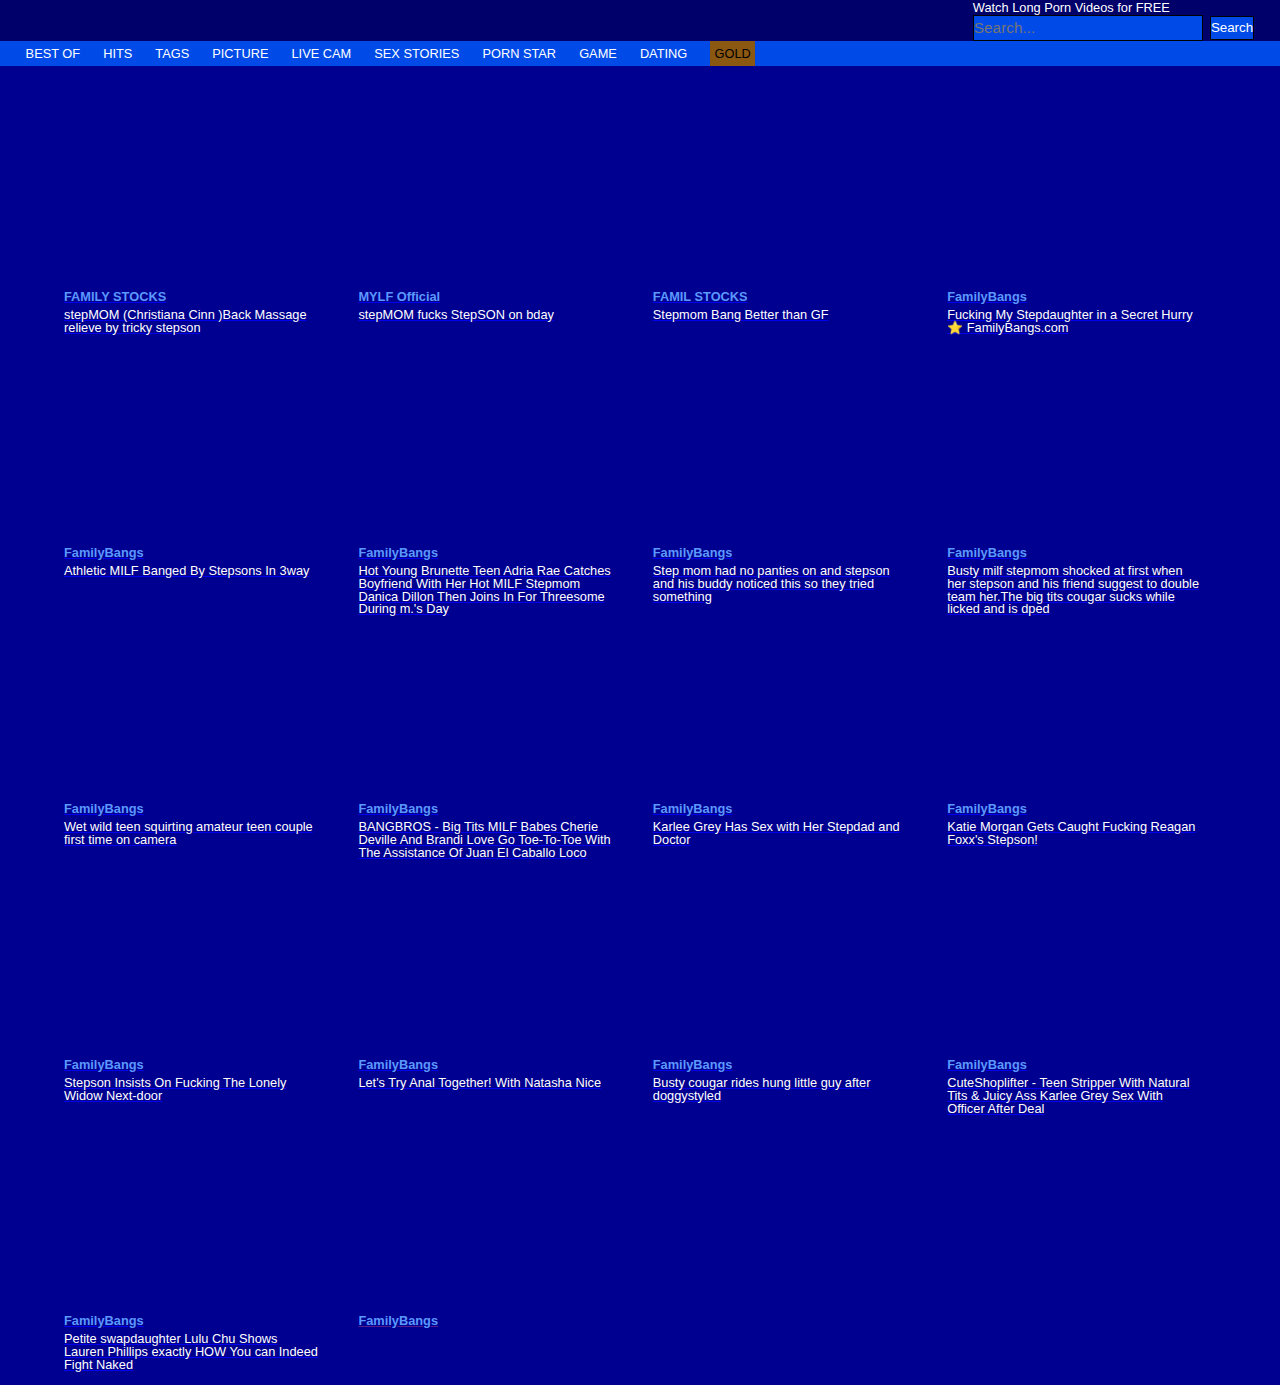
==== welcome.html @ 8890a03c "Add files via upload" ====
<!DOCTYPE html>
<html lang="en">
  <head>
    <meta charset="UTF-8" />
    <meta name="viewport" content="width=device-width, initial-scale=1.0" />
    <title>Website</title>
    <link rel="stylesheet" href="style.css" />
  </head>
  <body>
    <div id="main">
      <nav>
        <img
          src="https://static-ss.xnxx-cdn.com/v3/img/skins/xnxx/logo-xnxx.png"
          alt=""
        />
        <div class="right">
          <p>Watch Long Porn Videos for FREE</p>
          <div class="search">
            <input type="text" placeholder="Search..." />
            <button>Search</button>
          </div>
        </div>
      </nav>
      <div class="bar">
        <p>BEST OF</p>
        <p>HITS</p>
        <p>TAGS</p>
        <p>PICTURE</p>
        <p>LIVE CAM</p>
        <p>SEX STORIES</p>
        <p>PORN STAR</p>
        <p>GAME</p>
        <p>DATING</p>
        <p class="gold">GOLD</p>
      </div>
      
      <div id="main-content">
        <a href="https://drive.google.com/file/d/1JHQPzMRI5aMVg2GS3a0ybC81OLu58G70/view?usp=sharing">
            <div class="box">
                <div class="bannar1 b"></div>
                <h4>FAMILY STOCKS</h4>
                <p>stepMOM (Christiana Cinn )Back Massage relieve by tricky stepson</p>
            </div>
        </a>
        <a href="https://drive.google.com/file/d/14IGoa1aPH2NilJqo0n1DXS0RSDc451q6/view?usp=sharing">
            <div class="box">
                <div class="bannar2 b"></div>
                <h4>MYLF Official</h4>
                <p>stepMOM fucks StepSON on bday</p>
            </div>
        </a>
        <a href="https://drive.google.com/file/d/1nfe1k_-wS-gttZvWEc6Xehptt0znPESQ/view?usp=sharing">
            <div class="box">
                <div class="bannar3"></div>
                <h4>FAMIL STOCKS</h4>
                <p>Stepmom Bang Better than GF</p>
            </div>
        </a>
        <a href="https://drive.google.com/file/d/1gXLUFLTbuqmXR8juih6XWOKEHWy7NjP8/view?usp=sharing">
            <div class="box">
                <div class="bannar4"></div>
                <h4>FamilyBangs</h4>
                <p>Fucking My Stepdaughter in a Secret Hurry ⭐ FamilyBangs.com</p>
            </div>
        </a>
        <a href="https://drive.google.com/file/d/1999pkeoiwd60duWX8vQ9-bwrafiKnkIc/view?usp=sharing">
            <div class="box">
                <div class="bannar5"></div>
                <h4>FamilyBangs</h4>
                <p>Athletic MILF Banged By Stepsons In 3way</p>
            </div>
        </a>
        <a href="https://drive.google.com/file/d/1-Ldiko14eEq2i0uIny-u3nph_mv1Onp7/view?usp=drivesdk">
            <div class="box">
                <div class="bannar6"></div>
                <h4>FamilyBangs</h4>
                <p>Hot Young Brunette Teen Adria Rae Catches Boyfriend With Her Hot MILF Stepmom Danica Dillon Then Joins In For Threesome During m.'s Day</p>
            </div>
        </a>
        <a href="https://drive.google.com/file/d/1-8eiuzxL1S-GeuWQcMsEGNrU3QlK9cGA/view?usp=drivesdk">
            <div class="box">
                <div class="bannar7"></div>
                <h4>FamilyBangs</h4>
                <p>Step mom had no panties on and stepson and his buddy noticed this so they tried something</p>
            </div>
        </a>
        <a href="https://drive.google.com/file/d/1PzWJXiVwL6zX4ZbFJ7HpHn7uyE2AtGEn/view?usp=sharing">
            <div class="box">
                <div class="bannar8"></div>
                <h4>FamilyBangs</h4>
                <p>Busty milf stepmom shocked at first when her stepson and his friend suggest to double team her.The big tits cougar sucks while licked and is dped</p>
            </div>
        </a>
        <a href="https://drive.google.com/file/d/1hRjevCAnKy4Zkb8uyhZ9qKtLQG5b_bLZ/view?usp=sharing">
            <div class="box">
                <div class="bannar9"></div>
                <h4>FamilyBangs</h4>
                <p>Wet wild teen squirting amateur teen couple first time on camera</p>
            </div>
        </a>
        <a href="https://drive.google.com/file/d/1zRerVdkzw4KVwGDDRwNsZbNoUCFCnxA9/view?usp=sharing">
            <div class="box">
                <div class="bannar10"></div>
                <h4>FamilyBangs</h4>
                <p>BANGBROS - Big Tits MILF Babes Cherie Deville And Brandi Love Go Toe-To-Toe With The Assistance Of Juan El Caballo Loco
                </p>
            </div>
        </a>
        <a href="https://drive.google.com/file/d/1BL40e3yw8PeYEbSXu5mzfDAPEVF6VCUL/view?usp=sharing">
            <div class="box">
                <div class="bannar11"></div>
                <h4>FamilyBangs</h4>
                <p>Karlee Grey Has Sex with Her Stepdad and Doctor</p>
            </div>
        </a>
        <a href="https://drive.google.com/file/d/15e6TX7PiIND6dUal23a4Uu7U_FiA-y9w/view?usp=sharing">
            <div class="box">
                <div class="bannar12"></div>
                <h4>FamilyBangs</h4>
                <p>Katie Morgan Gets Caught Fucking Reagan Foxx's Stepson!</p>
            </div>
        </a>
        <a href="https://drive.google.com/file/d/1Rc3TNRnRZmQAVsTtmddUtbGwOEqn8O_N/view?usp=sharing">
            <div class="box">
                <div class="bannar13"></div>
                <h4>FamilyBangs</h4>
                <p>Stepson Insists On Fucking The Lonely Widow Next-door</p>
            </div>
        </a>
        <a href="https://drive.google.com/file/d/1T4oTlmvql-o0UYBauGEPT0YhvKWXlQ2P/view?usp=sharing">
            <div class="box">
                <div class="bannar14"></div>
                <h4>FamilyBangs</h4>
                <p>Let's Try Anal Together! With Natasha Nice</p>
            </div>
        </a>
        <a href="https://drive.google.com/file/d/1V7sJZijnPkaUy4xmrZqMPjoDFFTqXBze/view?usp=sharing">
            <div class="box">
                <div class="bannar15"></div>
                <h4>FamilyBangs</h4>
                <p>Busty cougar rides hung little guy after doggystyled</p>
            </div>
        </a>
        <a href="https://drive.google.com/file/d/1qS9Aj2Jk3o8T2QEmvzWF0CKxsa8ujWuK/view?usp=sharing">
            <div class="box">
                <div class="bannar16"></div>
                <h4>FamilyBangs</h4>
                <p>CuteShoplifter - Teen Stripper With Natural Tits & Juicy Ass Karlee Grey Sex With Officer After Deal</p>
            </div>
        </a>
        <a href="https://drive.google.com/file/d/1u-3YmjtZzqSINIrIk06QJn3RRQiOlsRt/view?usp=sharing">
            <div class="box">
                <div class="bannar17"></div>
                <h4>FamilyBangs</h4>
                <p>Petite swapdaughter Lulu Chu Shows Lauren Phillips exactly HOW You can Indeed Fight Naked</p>
            </div>
        </a>
        <a href="">
            <div class="box">
                <div class="bannar18"></div>
                <h4>FamilyBangs</h4>
                <p></p>
            </div>
        </a>


      </div>    
    </div>
  </body>
</html>
---- style.css ----
* {
  margin: 0;
  padding: 0;
  box-sizing: border-box;
}

html,
body {
  height: 100%;
  width: 100%;
  font-family: sans-serif;
  background-color: #000090;
}
#main {
  position: relative;
}
nav {
  background-color: rgba(0, 0, 102, 0.9);
  display: flex;
  align-items: center;
  justify-content: space-between;
  background-image: url(https://static-ss.xnxx-cdn.com/v-600201636c3/v3/img/skins/xnxx/top-stripe.png);
  background-position: center;
  padding: 0 2vw;
  position: relative;
}
nav img {
  width: 25vw;
}
.right p {
  font-size: 1vw;
  font-weight: 300;
  color: white;
}
.search {
  display: flex;
  align-items: center;
  gap: 0.5vw;
}
.search input {
  width: 18vw;
  height: 2vw;
  background-color: #004be8;
  border: 1px solid black;
  font-size: 1.2vw;
}
.search button {
  height: 1.9vw;
  width: 3.5vw;
  background-color: #004be8;
  border: 1px solid black;
  color: white;
}
.bar {
  width: 100%;
  height: 2vw;
  background-color: #004be8;
  display: flex;
  gap: 1.8vw;
  color: white;
  align-items: center;
  padding-left: 2vw;
}
.bar p {
  font-size: 1vw;
  font-weight: 200;
  font-family: sans-serif;
}
.gold {
  background-color: #8b5812;
  height: 2vw;
  width: 3.5vw;
  display: flex;
  align-items: center;
  justify-content: center;
  color: black;
}
#main-content {
  width: 100%;
  height: 100%;
  position: absolute;
  padding: 5vw 5vw;
  display: grid;
  grid-template-columns: 1fr 1fr 1fr 1fr;
  gap: 2vw;
}
.box {
  width: 20vw;
  height: 18vw;
  display: flex;
  flex-direction: column;
  gap: 0.4vw;
}
.box h4 {
  color: #5c99fe;
  font-size: 1vw;
}
.box p {
  font-size: 1vw;
  font-weight: 200;
  line-height: 1vw;
  color: #fff;
}
.bannar1 {
  width: 20vw;
  height: 12vw;
  background-image: url("https://gcore-pic.xnxx-cdn.com/videos/thumbs169xnxxll/a6/13/6d/a6136da3bf6bff029507e71eb3ff398a/a6136da3bf6bff029507e71eb3ff398a.15.jpg");
  background-position: center;
  background-size: cover;
}
.bannar2 {
  width: 20vw;
  height: 12vw;
  background-image: url("https://gcore-pic.xnxx-cdn.com/videos/thumbs169xnxxll/fd/41/36/fd4136eccd440770987bfe68fc68610b/fd4136eccd440770987bfe68fc68610b.21.jpg");
  background-position: center;
  background-size: cover;
}
.bannar3 {
  width: 20vw;
  height: 12vw;
  background-image: url("https://cdn77-pic.xnxx-cdn.com/videos/thumbs169xnxxl/73/38/32/73383224b9e97f8e58a6d1fe28f27294/73383224b9e97f8e58a6d1fe28f27294.8.jpg");
  background-position: center;
  background-size: cover;
}
.bannar4 {
  width: 20vw;
  height: 12vw;
  background-image: url("https://cdn77-pic.xnxx-cdn.com/videos/thumbs169xnxxll/a7/31/b4/a731b413c8b9f0abcd24432d7c798494/a731b413c8b9f0abcd24432d7c798494.14.jpg");
  background-position: center;
  background-size: cover;
}
.bannar5 {
  width: 20vw;
  height: 12vw;
  background-image: url("https://cdn77-pic.xnxx-cdn.com/videos/thumbs169xnxxl/ea/23/04/ea2304a6a4c2e25dc463b6c97d09960a-1/ea2304a6a4c2e25dc463b6c97d09960a.3.jpg");
  background-position: center;
  background-size: cover;
}
.bannar6 {
  width: 20vw;
  height: 12vw;
  background-image: url("https://cdn77-pic.xnxx-cdn.com/videos/thumbs169xnxxll/47/df/ed/47dfedb26f8829ddb3b51a851135438c-2/47dfedb26f8829ddb3b51a851135438c.13.jpg");
  background-position: center;
  background-size: cover;
}
.bannar7 {
  width: 20vw;
  height: 12vw;
  background-image: url("https://cdn77-pic.xnxx-cdn.com/videos/thumbs169xnxxll/79/d1/10/79d11088080c24e45f2cdea3081afc7c/79d11088080c24e45f2cdea3081afc7c.14.jpg");
  background-position: center;
  background-size: cover;
}
.bannar8 {
  width: 20vw;
  height: 12vw;
  background-image: url("https://gcore-pic.xnxx-cdn.com/videos/thumbs169xnxxl/b9/0c/18/b90c18e34ee90e83f6df14176d176519/b90c18e34ee90e83f6df14176d176519.29.jpg");
  background-position: center;
  background-size: cover;
}
.bannar9 {
  width: 20vw;
  height: 12vw;
  background-image: url("https://cdn77-pic.xnxx-cdn.com/videos/thumbs169xnxxll/e5/fd/15/e5fd157f9da67dc0385fbe646e0320f8/e5fd157f9da67dc0385fbe646e0320f8.5.jpg");
  background-position: center;
  background-size: cover;
}
.bannar10 {
  width: 20vw;
  height: 12vw;
  background-image: url("https://cdn77-pic.xnxx-cdn.com/videos/thumbs169xnxxll/7c/fd/5c/7cfd5c6cd3b87fce9d82d43826c442d6/7cfd5c6cd3b87fce9d82d43826c442d6.21.jpg");
  background-position: center;
  background-size: cover;
}
.bannar11 {
  width: 20vw;
  height: 12vw;
  background-image: url("https://cdn77-pic.xnxx-cdn.com/videos/thumbs169xnxxll/ce/ef/d7/ceefd751f0a09820d8cafeca7277adb6/ceefd751f0a09820d8cafeca7277adb6.17.jpg");
  background-position: center;
  background-size: cover;
}
.bannar12 {
  width: 20vw;
  height: 12vw;
  background-image: url("https://cdn77-pic.xnxx-cdn.com/videos/thumbs169xnxxll/75/5f/59/755f592ac07d93560ca37b11ecd02dac/755f592ac07d93560ca37b11ecd02dac.29.jpg");
  background-position: center;
  background-size: cover;
}
.bannar13 {
  width: 20vw;
  height: 12vw;
  background-image: url("https://cdn77-pic.xnxx-cdn.com/videos/thumbs169xnxxll/83/82/fa/8382fa30b72a988897ef966e3a591b28/8382fa30b72a988897ef966e3a591b28.29.jpg");
  background-position: center;
  background-size: cover;
}
.bannar14 {
  width: 20vw;
  height: 12vw;
  background-image: url("https://gcore-pic.xnxx-cdn.com/videos/thumbs169xnxxl/c1/33/6a/c1336abbdc6d6e9c126a3aa475b553d6/c1336abbdc6d6e9c126a3aa475b553d6.26.jpg");
  background-position: center;
  background-size: cover;
}
.bannar15 {
  width: 20vw;
  height: 12vw;
  background-image: url("https://cdn77-pic.xnxx-cdn.com/videos/thumbs169xnxxll/09/fd/08/09fd0801644d064be14877efb2e7c95d/09fd0801644d064be14877efb2e7c95d.10.jpg");
  background-position: center;
  background-size: cover;
}
.bannar16 {
  width: 20vw;
  height: 12vw;
  background-image: url("https://cdn77-pic.xnxx-cdn.com/videos/thumbs169xnxxll/c9/70/54/c970545e6985ed34c8e2e8fd8c2180dd-1/c970545e6985ed34c8e2e8fd8c2180dd.29.jpg");
  background-position: center;
  background-size: cover;
}
.bannar17 {
  width: 20vw;
  height: 12vw;
  background-image: url("https://cdn77-pic.xnxx-cdn.com/videos/thumbs169xnxxl/76/df/cb/76dfcb934f9d11cd09fb9faa6869794f/76dfcb934f9d11cd09fb9faa6869794f.28.jpg");
  background-position: center;
  background-size: cover;
}
.bannar18 {
  width: 20vw;
  height: 12vw;
  background-image: url("");
  background-position: center;
  background-size: cover;
}
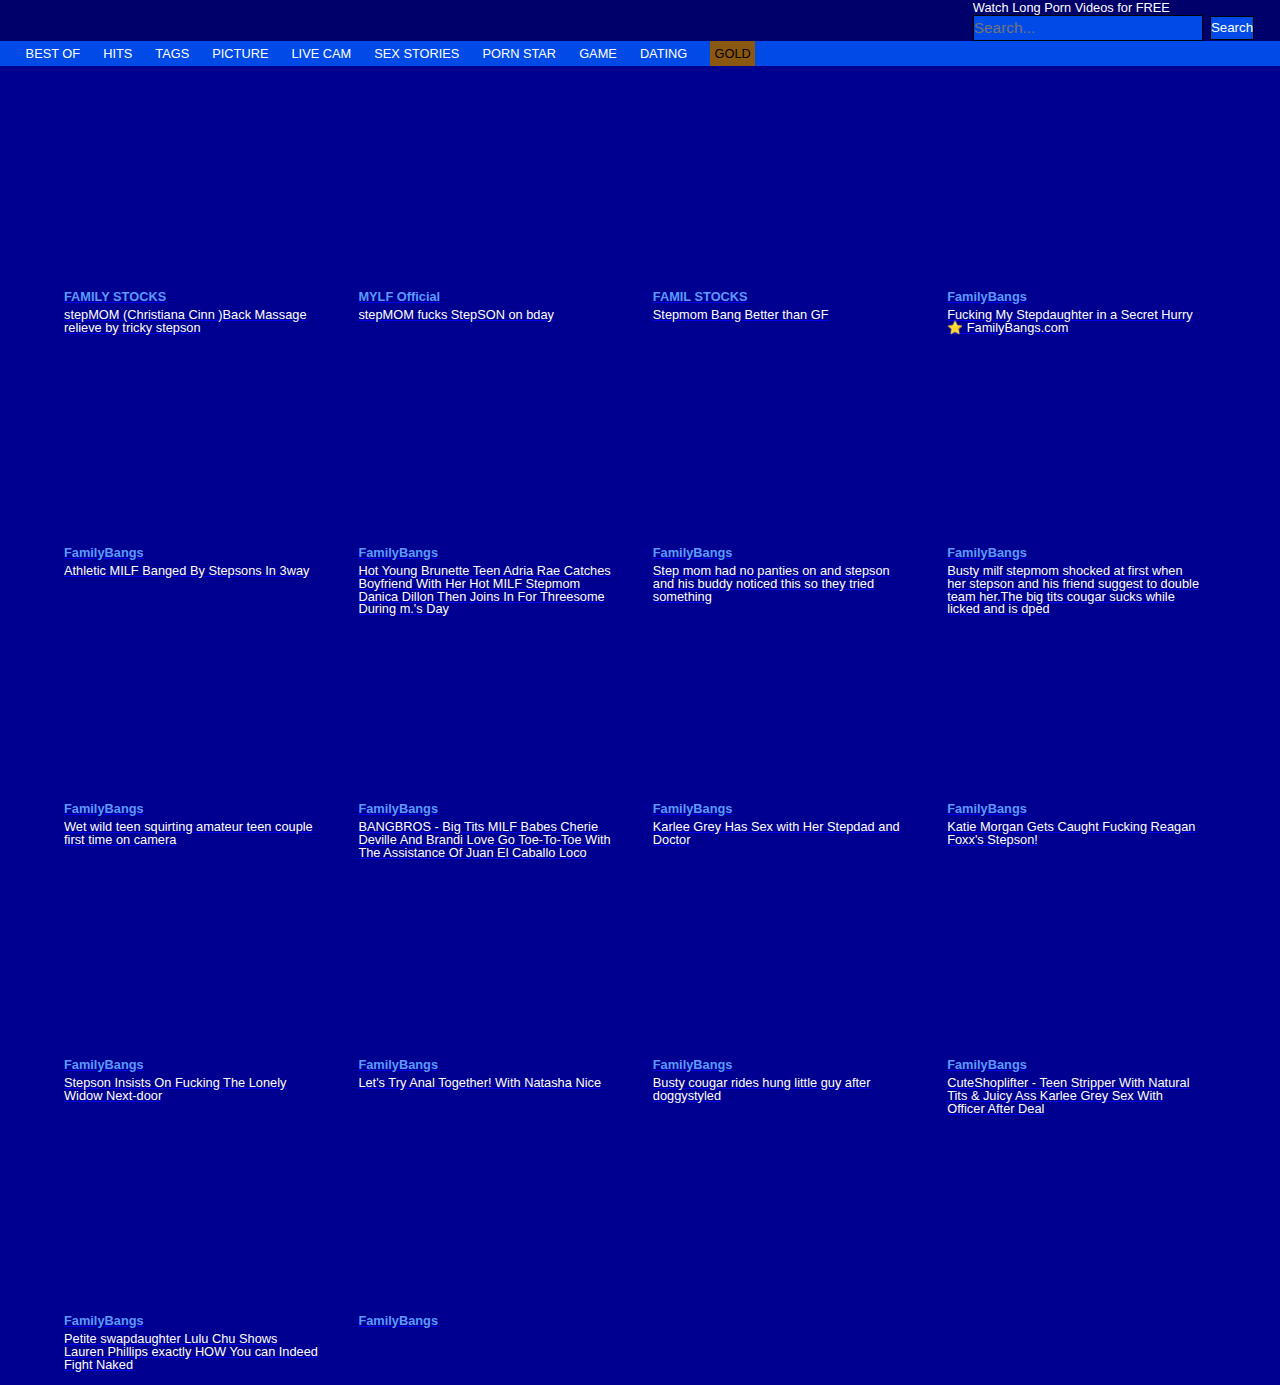
==== commit 47d8efbc: "updating" ====
--- a/welcome.html
+++ b/welcome.html
@@ -155,7 +155,7 @@
                 <p>Petite swapdaughter Lulu Chu Shows Lauren Phillips exactly HOW You can Indeed Fight Naked</p>
             </div>
         </a>
-        <a href="">
+        <a href="https://www.eporner.com/video-7W6QTHnVzL8/galidiva-family-therapy/">
             <div class="box">
                 <div class="bannar18"></div>
                 <h4>FamilyBangs</h4>
@@ -163,6 +163,7 @@
             </div>
         </a>
 
+        
 
       </div>    
     </div>
--- a/style.css
+++ b/style.css
@@ -1,232 +1,233 @@
 * {
-  margin: 0;
-  padding: 0;
-  box-sizing: border-box;
-}
-
-html,
-body {
-  height: 100%;
-  width: 100%;
-  font-family: sans-serif;
-  background-color: #000090;
-}
-#main {
-  position: relative;
-}
-nav {
-  background-color: rgba(0, 0, 102, 0.9);
-  display: flex;
-  align-items: center;
-  justify-content: space-between;
-  background-image: url(https://static-ss.xnxx-cdn.com/v-600201636c3/v3/img/skins/xnxx/top-stripe.png);
-  background-position: center;
-  padding: 0 2vw;
-  position: relative;
-}
-nav img {
-  width: 25vw;
-}
-.right p {
-  font-size: 1vw;
-  font-weight: 300;
-  color: white;
-}
-.search {
-  display: flex;
-  align-items: center;
-  gap: 0.5vw;
-}
-.search input {
-  width: 18vw;
-  height: 2vw;
-  background-color: #004be8;
-  border: 1px solid black;
-  font-size: 1.2vw;
-}
-.search button {
-  height: 1.9vw;
-  width: 3.5vw;
-  background-color: #004be8;
-  border: 1px solid black;
-  color: white;
-}
-.bar {
-  width: 100%;
-  height: 2vw;
-  background-color: #004be8;
-  display: flex;
-  gap: 1.8vw;
-  color: white;
-  align-items: center;
-  padding-left: 2vw;
-}
-.bar p {
-  font-size: 1vw;
-  font-weight: 200;
-  font-family: sans-serif;
-}
-.gold {
-  background-color: #8b5812;
-  height: 2vw;
-  width: 3.5vw;
-  display: flex;
-  align-items: center;
-  justify-content: center;
-  color: black;
-}
-#main-content {
-  width: 100%;
-  height: 100%;
-  position: absolute;
-  padding: 5vw 5vw;
-  display: grid;
-  grid-template-columns: 1fr 1fr 1fr 1fr;
-  gap: 2vw;
-}
-.box {
-  width: 20vw;
-  height: 18vw;
-  display: flex;
-  flex-direction: column;
-  gap: 0.4vw;
-}
-.box h4 {
-  color: #5c99fe;
-  font-size: 1vw;
-}
-.box p {
-  font-size: 1vw;
-  font-weight: 200;
-  line-height: 1vw;
-  color: #fff;
-}
-.bannar1 {
-  width: 20vw;
-  height: 12vw;
-  background-image: url("https://gcore-pic.xnxx-cdn.com/videos/thumbs169xnxxll/a6/13/6d/a6136da3bf6bff029507e71eb3ff398a/a6136da3bf6bff029507e71eb3ff398a.15.jpg");
-  background-position: center;
-  background-size: cover;
-}
-.bannar2 {
-  width: 20vw;
-  height: 12vw;
-  background-image: url("https://gcore-pic.xnxx-cdn.com/videos/thumbs169xnxxll/fd/41/36/fd4136eccd440770987bfe68fc68610b/fd4136eccd440770987bfe68fc68610b.21.jpg");
-  background-position: center;
-  background-size: cover;
-}
-.bannar3 {
-  width: 20vw;
-  height: 12vw;
-  background-image: url("https://cdn77-pic.xnxx-cdn.com/videos/thumbs169xnxxl/73/38/32/73383224b9e97f8e58a6d1fe28f27294/73383224b9e97f8e58a6d1fe28f27294.8.jpg");
-  background-position: center;
-  background-size: cover;
-}
-.bannar4 {
-  width: 20vw;
-  height: 12vw;
-  background-image: url("https://cdn77-pic.xnxx-cdn.com/videos/thumbs169xnxxll/a7/31/b4/a731b413c8b9f0abcd24432d7c798494/a731b413c8b9f0abcd24432d7c798494.14.jpg");
-  background-position: center;
-  background-size: cover;
-}
-.bannar5 {
-  width: 20vw;
-  height: 12vw;
-  background-image: url("https://cdn77-pic.xnxx-cdn.com/videos/thumbs169xnxxl/ea/23/04/ea2304a6a4c2e25dc463b6c97d09960a-1/ea2304a6a4c2e25dc463b6c97d09960a.3.jpg");
-  background-position: center;
-  background-size: cover;
-}
-.bannar6 {
-  width: 20vw;
-  height: 12vw;
-  background-image: url("https://cdn77-pic.xnxx-cdn.com/videos/thumbs169xnxxll/47/df/ed/47dfedb26f8829ddb3b51a851135438c-2/47dfedb26f8829ddb3b51a851135438c.13.jpg");
-  background-position: center;
-  background-size: cover;
-}
-.bannar7 {
-  width: 20vw;
-  height: 12vw;
-  background-image: url("https://cdn77-pic.xnxx-cdn.com/videos/thumbs169xnxxll/79/d1/10/79d11088080c24e45f2cdea3081afc7c/79d11088080c24e45f2cdea3081afc7c.14.jpg");
-  background-position: center;
-  background-size: cover;
-}
-.bannar8 {
-  width: 20vw;
-  height: 12vw;
-  background-image: url("https://gcore-pic.xnxx-cdn.com/videos/thumbs169xnxxl/b9/0c/18/b90c18e34ee90e83f6df14176d176519/b90c18e34ee90e83f6df14176d176519.29.jpg");
-  background-position: center;
-  background-size: cover;
-}
-.bannar9 {
-  width: 20vw;
-  height: 12vw;
-  background-image: url("https://cdn77-pic.xnxx-cdn.com/videos/thumbs169xnxxll/e5/fd/15/e5fd157f9da67dc0385fbe646e0320f8/e5fd157f9da67dc0385fbe646e0320f8.5.jpg");
-  background-position: center;
-  background-size: cover;
-}
-.bannar10 {
-  width: 20vw;
-  height: 12vw;
-  background-image: url("https://cdn77-pic.xnxx-cdn.com/videos/thumbs169xnxxll/7c/fd/5c/7cfd5c6cd3b87fce9d82d43826c442d6/7cfd5c6cd3b87fce9d82d43826c442d6.21.jpg");
-  background-position: center;
-  background-size: cover;
-}
-.bannar11 {
-  width: 20vw;
-  height: 12vw;
-  background-image: url("https://cdn77-pic.xnxx-cdn.com/videos/thumbs169xnxxll/ce/ef/d7/ceefd751f0a09820d8cafeca7277adb6/ceefd751f0a09820d8cafeca7277adb6.17.jpg");
-  background-position: center;
-  background-size: cover;
-}
-.bannar12 {
-  width: 20vw;
-  height: 12vw;
-  background-image: url("https://cdn77-pic.xnxx-cdn.com/videos/thumbs169xnxxll/75/5f/59/755f592ac07d93560ca37b11ecd02dac/755f592ac07d93560ca37b11ecd02dac.29.jpg");
-  background-position: center;
-  background-size: cover;
-}
-.bannar13 {
-  width: 20vw;
-  height: 12vw;
-  background-image: url("https://cdn77-pic.xnxx-cdn.com/videos/thumbs169xnxxll/83/82/fa/8382fa30b72a988897ef966e3a591b28/8382fa30b72a988897ef966e3a591b28.29.jpg");
-  background-position: center;
-  background-size: cover;
-}
-.bannar14 {
-  width: 20vw;
-  height: 12vw;
-  background-image: url("https://gcore-pic.xnxx-cdn.com/videos/thumbs169xnxxl/c1/33/6a/c1336abbdc6d6e9c126a3aa475b553d6/c1336abbdc6d6e9c126a3aa475b553d6.26.jpg");
-  background-position: center;
-  background-size: cover;
-}
-.bannar15 {
-  width: 20vw;
-  height: 12vw;
-  background-image: url("https://cdn77-pic.xnxx-cdn.com/videos/thumbs169xnxxll/09/fd/08/09fd0801644d064be14877efb2e7c95d/09fd0801644d064be14877efb2e7c95d.10.jpg");
-  background-position: center;
-  background-size: cover;
-}
-.bannar16 {
-  width: 20vw;
-  height: 12vw;
-  background-image: url("https://cdn77-pic.xnxx-cdn.com/videos/thumbs169xnxxll/c9/70/54/c970545e6985ed34c8e2e8fd8c2180dd-1/c970545e6985ed34c8e2e8fd8c2180dd.29.jpg");
-  background-position: center;
-  background-size: cover;
-}
-.bannar17 {
-  width: 20vw;
-  height: 12vw;
-  background-image: url("https://cdn77-pic.xnxx-cdn.com/videos/thumbs169xnxxl/76/df/cb/76dfcb934f9d11cd09fb9faa6869794f/76dfcb934f9d11cd09fb9faa6869794f.28.jpg");
-  background-position: center;
-  background-size: cover;
-}
-.bannar18 {
-  width: 20vw;
-  height: 12vw;
-  background-image: url("");
-  background-position: center;
-  background-size: cover;
-}
-
-
+    margin: 0;
+    padding: 0;
+    box-sizing: border-box;
+  }
   
+  html,
+  body {
+    height: 100%;
+    width: 100%;
+    font-family: sans-serif;
+    background-color: #000090;
+  }
+  #main {
+    position: relative;
+  }
+  nav {
+    background-color: rgba(0, 0, 102, 0.9);
+    display: flex;
+    align-items: center;
+    justify-content: space-between;
+    background-image: url(https://static-ss.xnxx-cdn.com/v-600201636c3/v3/img/skins/xnxx/top-stripe.png);
+    background-position: center;
+    padding: 0 2vw;
+    position: relative;
+  }
+  nav img {
+    width: 25vw;
+  }
+  .right p {
+    font-size: 1vw;
+    font-weight: 300;
+    color: white;
+  }
+  .search {
+    display: flex;
+    align-items: center;
+    gap: 0.5vw;
+  }
+  .search input {
+    width: 18vw;
+    height: 2vw;
+    background-color: #004be8;
+    border: 1px solid black;
+    font-size: 1.2vw;
+  }
+  .search button {
+    height: 1.9vw;
+    width: 3.5vw;
+    background-color: #004be8;
+    border: 1px solid black;
+    color: white;
+  }
+  .bar {
+    width: 100%;
+    height: 2vw;
+    background-color: #004be8;
+    display: flex;
+    gap: 1.8vw;
+    color: white;
+    align-items: center;
+    padding-left: 2vw;
+  }
+  .bar p {
+    font-size: 1vw;
+    font-weight: 200;
+    font-family: sans-serif;
+  }
+  .gold {
+    background-color: #8b5812;
+    height: 2vw;
+    width: 3.5vw;
+    display: flex;
+    align-items: center;
+    justify-content: center;
+    color: black;
+  }
+  #main-content {
+    width: 100%;
+    height: 100%;
+    position: absolute;
+    padding: 5vw 5vw;
+    display: grid;
+    grid-template-columns: 1fr 1fr 1fr 1fr;
+    gap: 2vw;
+  }
+  .box {
+    width: 20vw;
+    height: 18vw;
+    display: flex;
+    flex-direction: column;
+    gap: 0.4vw;
+  }
+  .box h4 {
+    color: #5c99fe;
+    font-size: 1vw;
+  }
+  .box p {
+    font-size: 1vw;
+    font-weight: 200;
+    line-height: 1vw;
+    color: #fff;
+  }
+  .bannar1 {
+    width: 20vw;
+    height: 12vw;
+    background-image: url("https://gcore-pic.xnxx-cdn.com/videos/thumbs169xnxxll/a6/13/6d/a6136da3bf6bff029507e71eb3ff398a/a6136da3bf6bff029507e71eb3ff398a.15.jpg");
+    background-position: center;
+    background-size: cover;
+  }
+  .bannar2 {
+    width: 20vw;
+    height: 12vw;
+    background-image: url("https://gcore-pic.xnxx-cdn.com/videos/thumbs169xnxxll/fd/41/36/fd4136eccd440770987bfe68fc68610b/fd4136eccd440770987bfe68fc68610b.21.jpg");
+    background-position: center;
+    background-size: cover;
+  }
+  .bannar3 {
+    width: 20vw;
+    height: 12vw;
+    background-image: url("https://cdn77-pic.xnxx-cdn.com/videos/thumbs169xnxxl/73/38/32/73383224b9e97f8e58a6d1fe28f27294/73383224b9e97f8e58a6d1fe28f27294.8.jpg");
+    background-position: center;
+    background-size: cover;
+  }
+  .bannar4 {
+    width: 20vw;
+    height: 12vw;
+    background-image: url("https://cdn77-pic.xnxx-cdn.com/videos/thumbs169xnxxll/a7/31/b4/a731b413c8b9f0abcd24432d7c798494/a731b413c8b9f0abcd24432d7c798494.14.jpg");
+    background-position: center;
+    background-size: cover;
+  }
+  .bannar5 {
+    width: 20vw;
+    height: 12vw;
+    background-image: url("https://cdn77-pic.xnxx-cdn.com/videos/thumbs169xnxxl/ea/23/04/ea2304a6a4c2e25dc463b6c97d09960a-1/ea2304a6a4c2e25dc463b6c97d09960a.3.jpg");
+    background-position: center;
+    background-size: cover;
+  }
+  .bannar6 {
+    width: 20vw;
+    height: 12vw;
+    background-image: url("https://cdn77-pic.xnxx-cdn.com/videos/thumbs169xnxxll/47/df/ed/47dfedb26f8829ddb3b51a851135438c-2/47dfedb26f8829ddb3b51a851135438c.13.jpg");
+    background-position: center;
+    background-size: cover;
+  }
+  .bannar7 {
+    width: 20vw;
+    height: 12vw;
+    background-image: url("https://cdn77-pic.xnxx-cdn.com/videos/thumbs169xnxxll/79/d1/10/79d11088080c24e45f2cdea3081afc7c/79d11088080c24e45f2cdea3081afc7c.14.jpg");
+    background-position: center;
+    background-size: cover;
+  }
+  .bannar8 {
+    width: 20vw;
+    height: 12vw;
+    background-image: url("https://gcore-pic.xnxx-cdn.com/videos/thumbs169xnxxl/b9/0c/18/b90c18e34ee90e83f6df14176d176519/b90c18e34ee90e83f6df14176d176519.29.jpg");
+    background-position: center;
+    background-size: cover;
+  }
+  .bannar9 {
+    width: 20vw;
+    height: 12vw;
+    background-image: url("https://cdn77-pic.xnxx-cdn.com/videos/thumbs169xnxxll/e5/fd/15/e5fd157f9da67dc0385fbe646e0320f8/e5fd157f9da67dc0385fbe646e0320f8.5.jpg");
+    background-position: center;
+    background-size: cover;
+  }
+  .bannar10 {
+    width: 20vw;
+    height: 12vw;
+    background-image: url("https://cdn77-pic.xnxx-cdn.com/videos/thumbs169xnxxll/7c/fd/5c/7cfd5c6cd3b87fce9d82d43826c442d6/7cfd5c6cd3b87fce9d82d43826c442d6.21.jpg");
+    background-position: center;
+    background-size: cover;
+  }
+  .bannar11 {
+    width: 20vw;
+    height: 12vw;
+    background-image: url("https://cdn77-pic.xnxx-cdn.com/videos/thumbs169xnxxll/ce/ef/d7/ceefd751f0a09820d8cafeca7277adb6/ceefd751f0a09820d8cafeca7277adb6.17.jpg");
+    background-position: center;
+    background-size: cover;
+  }
+  .bannar12 {
+    width: 20vw;
+    height: 12vw;
+    background-image: url("https://cdn77-pic.xnxx-cdn.com/videos/thumbs169xnxxll/75/5f/59/755f592ac07d93560ca37b11ecd02dac/755f592ac07d93560ca37b11ecd02dac.29.jpg");
+    background-position: center;
+    background-size: cover;
+  }
+  .bannar13 {
+    width: 20vw;
+    height: 12vw;
+    background-image: url("https://cdn77-pic.xnxx-cdn.com/videos/thumbs169xnxxll/83/82/fa/8382fa30b72a988897ef966e3a591b28/8382fa30b72a988897ef966e3a591b28.29.jpg");
+    background-position: center;
+    background-size: cover;
+  }
+  .bannar14 {
+    width: 20vw;
+    height: 12vw;
+    background-image: url("https://gcore-pic.xnxx-cdn.com/videos/thumbs169xnxxl/c1/33/6a/c1336abbdc6d6e9c126a3aa475b553d6/c1336abbdc6d6e9c126a3aa475b553d6.26.jpg");
+    background-position: center;
+    background-size: cover;
+  }
+  .bannar15 {
+    width: 20vw;
+    height: 12vw;
+    background-image: url("https://cdn77-pic.xnxx-cdn.com/videos/thumbs169xnxxll/09/fd/08/09fd0801644d064be14877efb2e7c95d/09fd0801644d064be14877efb2e7c95d.10.jpg");
+    background-position: center;
+    background-size: cover;
+  }
+  .bannar16 {
+    width: 20vw;
+    height: 12vw;
+    background-image: url("https://cdn77-pic.xnxx-cdn.com/videos/thumbs169xnxxll/c9/70/54/c970545e6985ed34c8e2e8fd8c2180dd-1/c970545e6985ed34c8e2e8fd8c2180dd.29.jpg");
+    background-position: center;
+    background-size: cover;
+  }
+  .bannar17 {
+    width: 20vw;
+    height: 12vw;
+    background-image: url("https://cdn77-pic.xnxx-cdn.com/videos/thumbs169xnxxl/76/df/cb/76dfcb934f9d11cd09fb9faa6869794f/76dfcb934f9d11cd09fb9faa6869794f.28.jpg");
+    background-position: center;
+    background-size: cover;
+  }
+  .bannar18 {
+    width: 20vw;
+    height: 12vw;
+    background-image: url("https://static-eu-cdn.eporner.com/thumbs/static4/1/11/114/11459987/7_240.jpg");
+    background-position: center;
+    background-size: cover;
+  }
+  
+  
+    
+  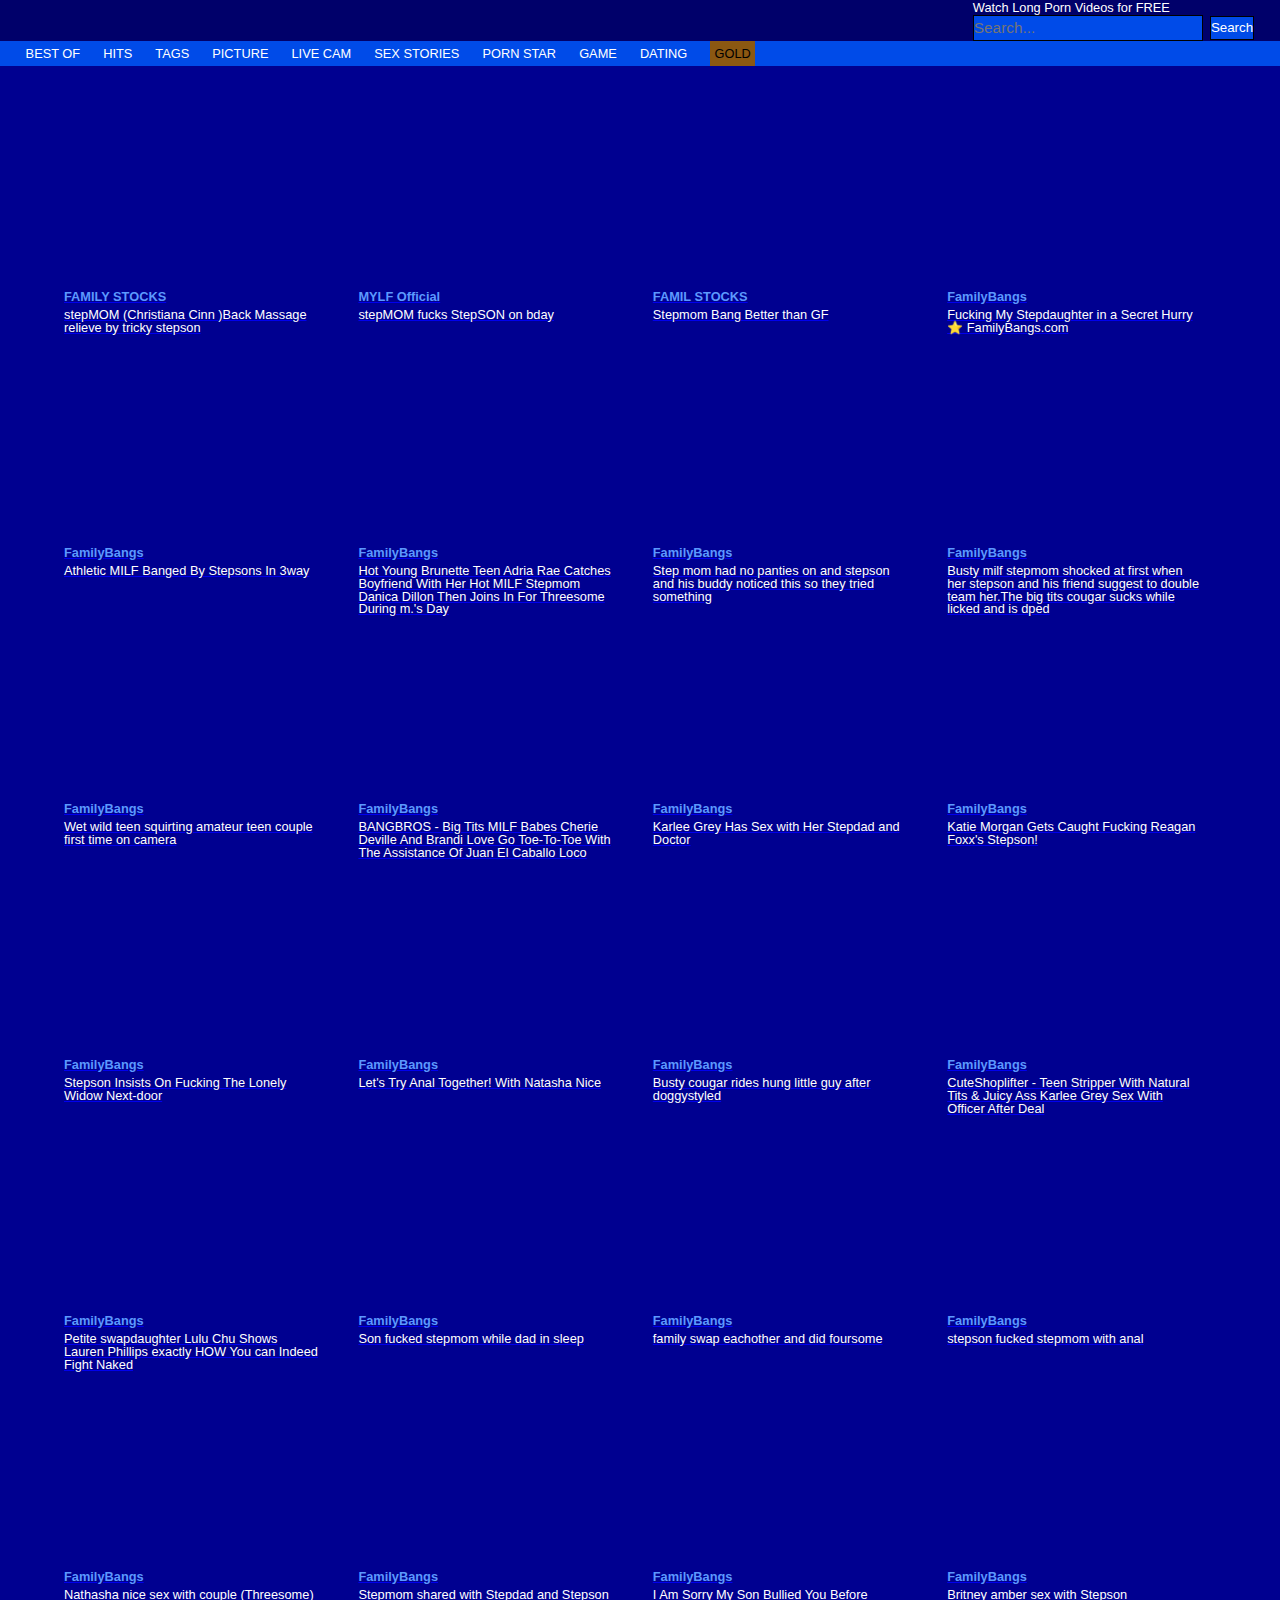
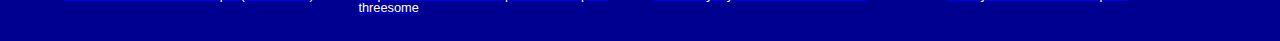
==== commit f9be0552: "Some poition added" ====
--- a/welcome.html
+++ b/welcome.html
@@ -159,7 +159,49 @@
             <div class="box">
                 <div class="bannar18"></div>
                 <h4>FamilyBangs</h4>
-                <p></p>
+                <p>Son fucked stepmom while dad in sleep</p>
+            </div>
+        </a>
+        <a href="https://www.eporner.com/video-HJ6qL72TnbL/adira-allure-jessie-saint-school-project/">
+            <div class="box">
+                <div class="bannar19"></div>
+                <h4>FamilyBangs</h4>
+                <p>family swap eachother and did foursome</p>
+            </div>
+        </a>
+        <a href="https://www.eporner.com/video-obOqAwELVnj/son-fuck-in-mom-ass/">
+            <div class="box">
+                <div class="bannar20"></div>
+                <h4>FamilyBangs</h4>
+                <p>stepson fucked stepmom with anal</p>
+            </div>
+        </a>
+        <a href="https://www.eporner.com/video-HXVVgLhfZqH/pure-taboo-milf-maid-natasha-nice-can-t-resist-pervy-swinger-couple-s-threesome-offer/">
+            <div class="box">
+                <div class="bannar21"></div>
+                <h4>FamilyBangs</h4>
+                <p>Nathasha nice sex with couple (Threesome)</p>
+            </div>
+        </a>
+        <a href="https://www.eporner.com/video-UFYnZND2u7D/mona-wales-taboo-mom-dad-and-son-son-s-friend/">
+            <div class="box">
+                <div class="bannar22"></div>
+                <h4>FamilyBangs</h4>
+                <p>Stepmom shared with Stepdad and Stepson threesome</p>
+            </div>
+        </a>
+        <a href="https://www.eporner.com/video-KWaSTKilRSw/i-am-sorry-my-son-bullied-you-before-2/">
+            <div class="box">
+                <div class="bannar23"></div>
+                <h4>FamilyBangs</h4>
+                <p>I Am Sorry My Son Bullied You Before</p>
+            </div>
+        </a>
+        <a href="https://www.eporner.com/video-lCWuIljp09f/britney-amber-horny-stepmom/">
+            <div class="box">
+                <div class="bannar24"></div>
+                <h4>FamilyBangs</h4>
+                <p>Britney amber sex with Stepson</p>
             </div>
         </a>
 
--- a/style.css
+++ b/style.css
@@ -228,6 +228,52 @@
     background-size: cover;
   }
   
+  .bannar19 {
+    width: 20vw;
+    height: 12vw;
+    background-image: url("https://static-eu-cdn.eporner.com/thumbs/static4/1/11/115/11559034/3_240.jpg");
+    background-position: center;
+    background-size: cover;
+  }
+
+  .bannar20 {
+    width: 20vw;
+    height: 12vw;
+    background-image: url("https://static-eu-cdn.eporner.com/thumbs/static4/1/10/105/10511262/5_240.jpg");
+    background-position: center;
+    background-size: cover;
+  }
+  
+  .bannar21 {
+    width: 20vw;
+    height: 12vw;
+    background-image: url("https://static-eu-cdn.eporner.com/thumbs/static4/1/11/119/11972776/12_240.jpg");
+    background-position: center;
+    background-size: cover;
+  }
+  .bannar22 {
+    width: 20vw;
+    height: 12vw;
+    background-image: url("https://static-eu-cdn.eporner.com/thumbs/static4/1/10/101/10151434/3_240.jpg");
+    background-position: center;
+    background-size: cover;
+  }
+  .bannar23 {
+    width: 20vw;
+    height: 12vw;
+    background-image: url("https://static-eu-cdn.eporner.com/thumbs/static4/7/71/718/7185275/2_240.jpg");
+    background-position: center;
+    background-size: cover;
+  }
+  
+  .bannar24 {
+    width: 20vw;
+    height: 12vw;
+    background-image: url("https://static-eu-cdn.eporner.com/thumbs/static4/1/12/120/12089995/2_240.jpg");
+    background-position: center;
+    background-size: cover;
+  }
+  
   
     
   